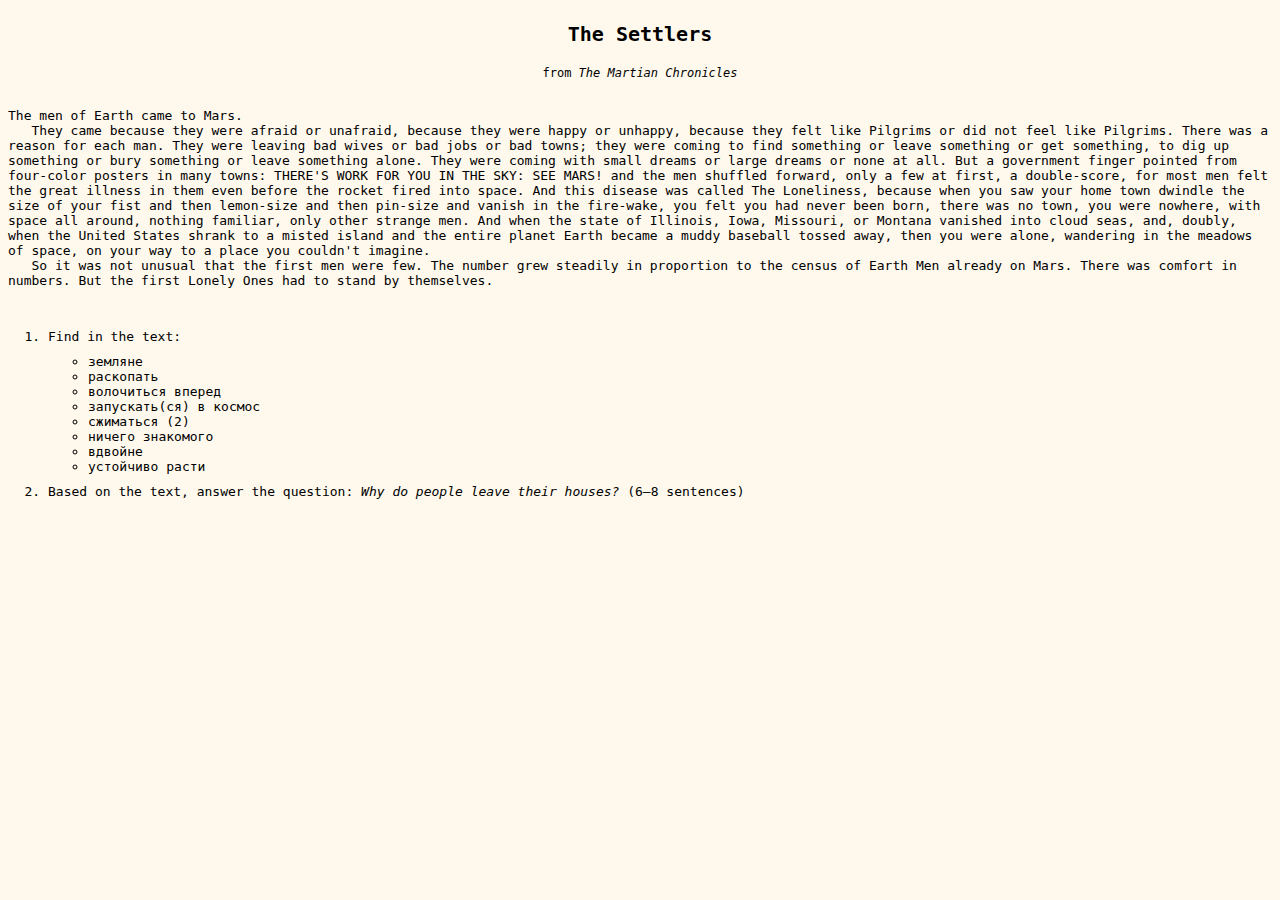
==== index.html @ 2ed720be "Update index.html" ====
<!doctype html>
<html lang="ru">
    <head>
        <title>
            English Lang Summer 2023 Reading
        </title>
        <meta charset="UTF-8">
        <meta name="viewport" content="width=device-width, initial-scale=1">
        <link rel="stylesheet" href="el.css">
    </head>
    <body>
        <header align="center">
            <h1>
                <font size="+2">
                    The Settlers
                </font>
            </h1>
                <font size="-1">
                    from <em>The Martian Chronicles</em>
                </font>
        </header>
        <main>
            <br>
            <p>
                The men of Earth came to Mars.<br>
                &emsp;&emsp;&nbsp;They came because they were afraid or unafraid, because they were happy or
                unhappy, because they felt like Pilgrims or did not feel like Pilgrims. There was
                a reason for each man. They were leaving bad wives or bad jobs or bad towns;
                they were coming to find something or leave something or get something, to dig
                up something or bury something or leave something alone. They were coming
                with small dreams or large dreams or none at all. But a government finger
                pointed from four-color posters in many towns: THERE'S WORK FOR YOU
                IN THE SKY: SEE MARS! and the men shuffled forward, only a few at first, a
                double-score, for most men felt the great illness in them even before the rocket
                fired into space. And this disease was called The Loneliness, because when you
                saw your home town dwindle the size of your fist and then lemon-size and then
                pin-size and vanish in the fire-wake, you felt you had never been born, there was
                no town, you were nowhere, with space all around, nothing familiar, only other
                strange men. And when the state of Illinois, Iowa, Missouri, or Montana
                vanished into cloud seas, and, doubly, when the United States shrank to a misted
                island and the entire planet Earth became a muddy baseball tossed away, then
                you were alone, wandering in the meadows of space, on your way to a place you couldn't imagine.<br>
                &emsp;&emsp;&nbsp;So it was not unusual that the first men were few. The number grew steadily
                in proportion to the census of Earth Men already on Mars. There was comfort in
                numbers. But the first Lonely Ones had to stand by themselves.
            </p>
            <br>
            <ol>
                <li class="spacier">Find in the text:</li>
                <ul>
                    <li>земляне</li>
                    <li>раскопать</li>
                    <li>волочиться вперед</li>
                    <li>запускать(ся) в космос</li>
                    <li>сжиматься (2)</li>
                    <li>ничего знакомого</li>
                    <li>вдвойне</li>
                    <li class="spacier">устойчиво расти</li>
                </ul>
                <li>Based on the text, answer the question: <em>Why do people leave their houses?</em> (6–8 sentences)</li>
            </ol>
            <br>
        </main>
    </body>
</html>
---- el.css ----
body {
    background-color: #fff9ed;
    font-family: monospace;
    display: block;
}
.spacier {
    margin-bottom: 10px;
}
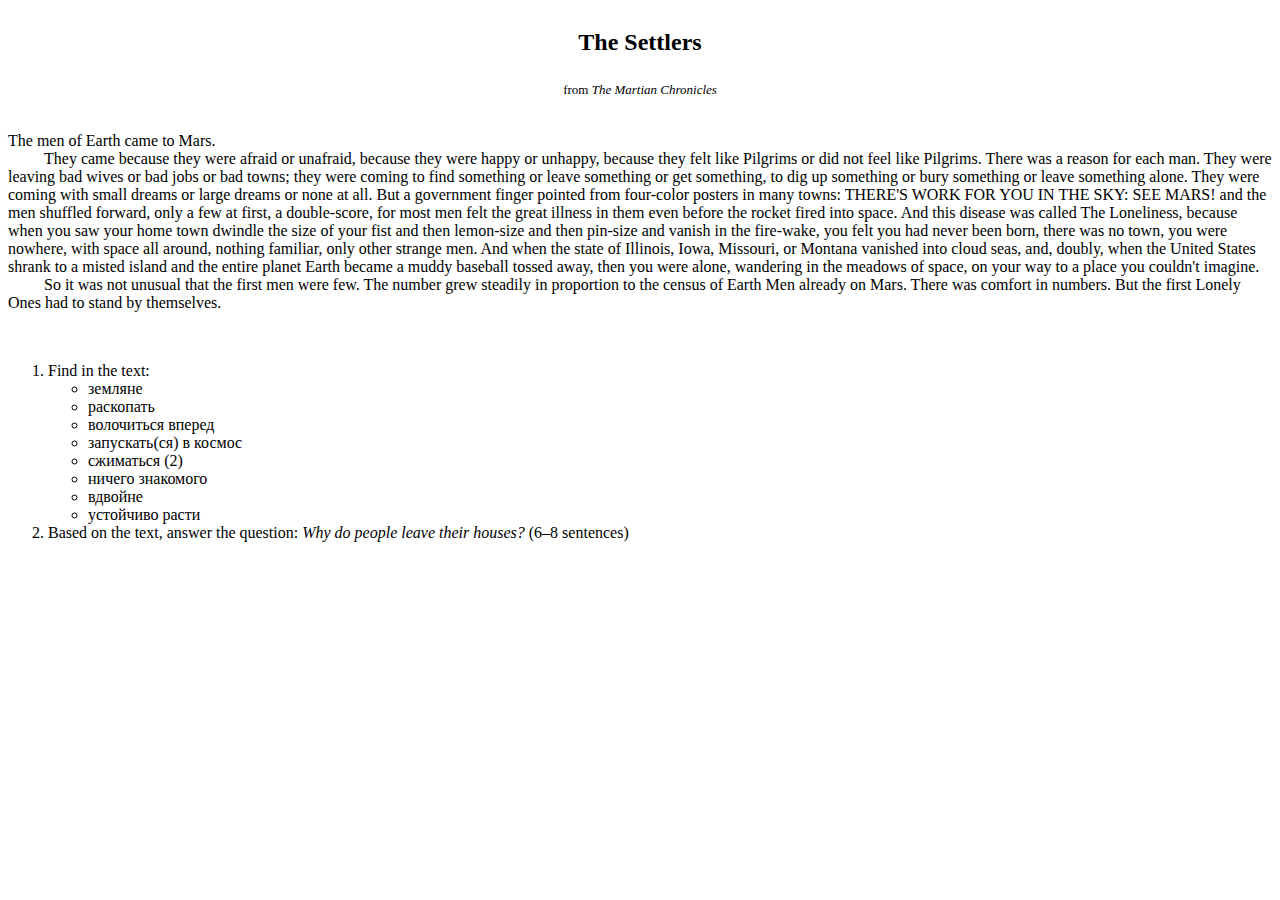
==== commit f021ef00: "Update index.html" ====
--- a/index.html
+++ b/index.html
@@ -6,6 +6,8 @@
         </title>
         <meta charset="UTF-8">
         <meta name="viewport" content="width=device-width, initial-scale=1">
+        <meta property="og:title" content="English Lang Summer 2023 Reading">
+        <meta property="og:image" content="https://upload.wikimedia.org/wikipedia/commons/thumb/3/3d/Weird_Tales_December_1936.jpg/680px-Weird_Tales_December_1936.jpg"
         <link rel="stylesheet" href="el.css">
     </head>
     <body>
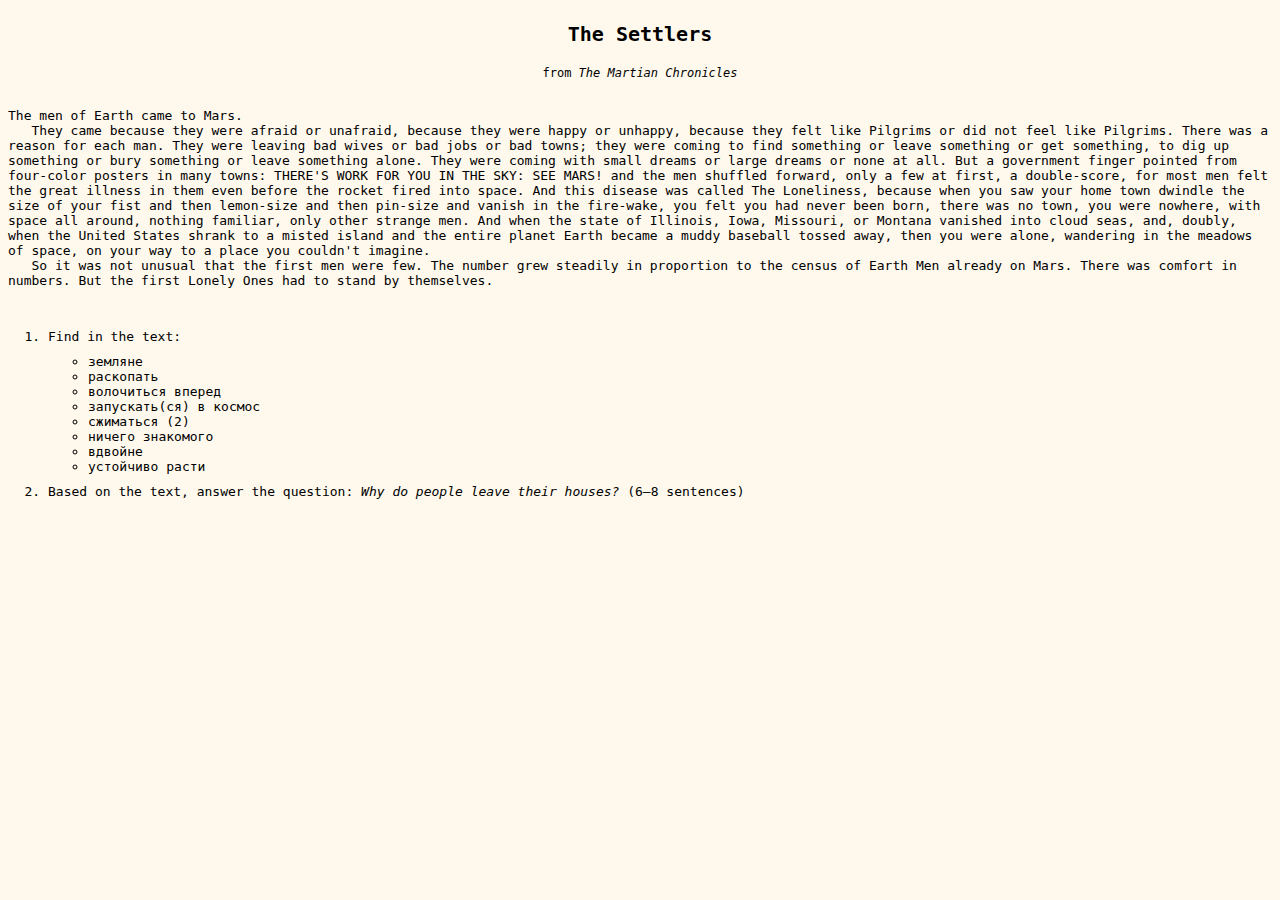
==== commit 5a38b742: "Update index.html" ====
--- a/index.html
+++ b/index.html
@@ -6,8 +6,6 @@
         </title>
         <meta charset="UTF-8">
         <meta name="viewport" content="width=device-width, initial-scale=1">
-        <meta property="og:title" content="English Lang Summer 2023 Reading">
-        <meta property="og:image" content="https://upload.wikimedia.org/wikipedia/commons/thumb/3/3d/Weird_Tales_December_1936.jpg/680px-Weird_Tales_December_1936.jpg"
         <link rel="stylesheet" href="el.css">
     </head>
     <body>
